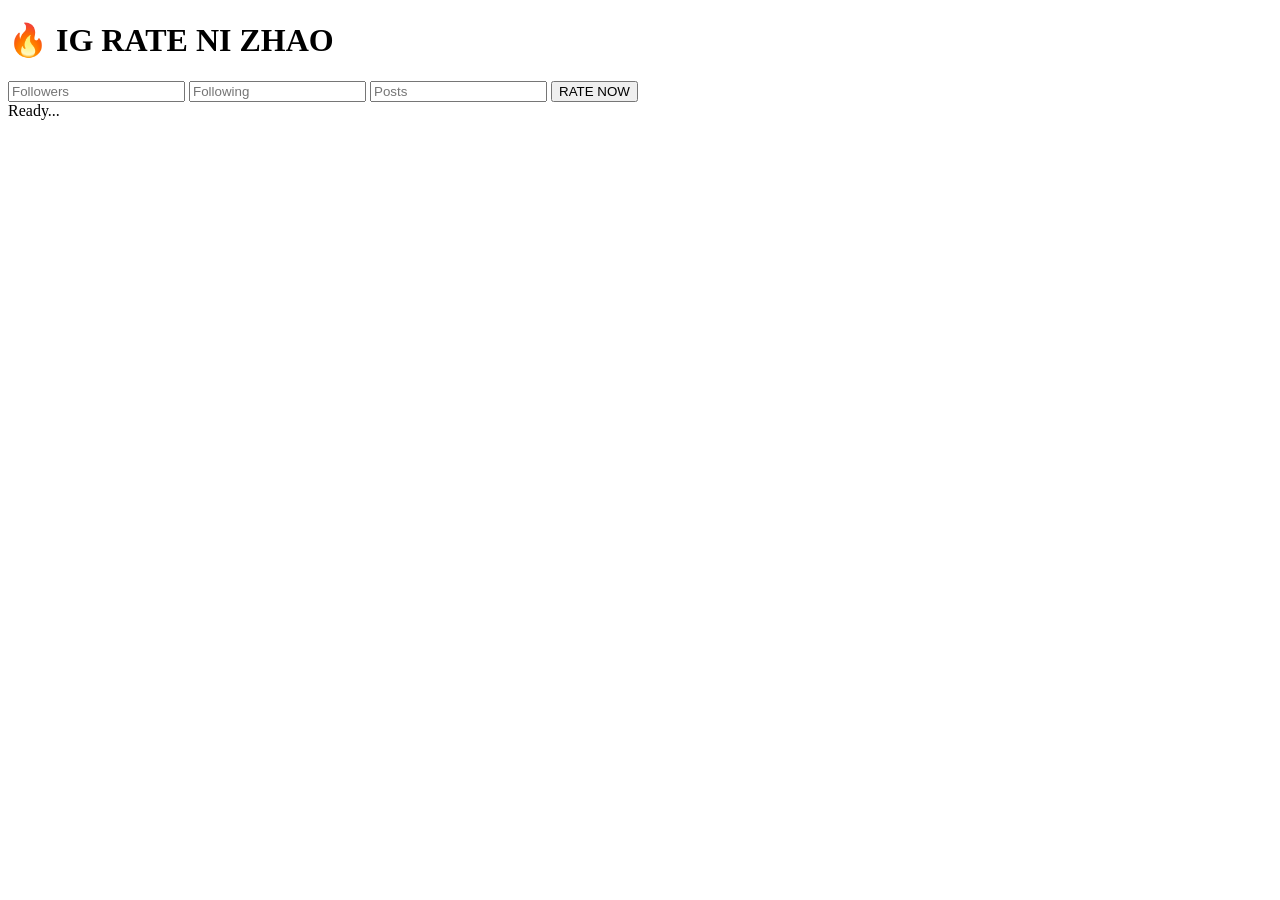
==== public/index.html @ 51ae5bee "Create index.html" ====
<!DOCTYPE html>
<html>
<head>
  <title>IG RATE NI ZHAO</title>
  <link rel="stylesheet" href="style.css">
</head>
<body>

  <h1>🔥 IG RATE NI ZHAO</h1>

  <div class="card">

    <input id="followers" type="number" placeholder="Followers">
    <input id="following" type="number" placeholder="Following">
    <input id="posts" type="number" placeholder="Posts">

    <button onclick="rateAccount()">RATE NOW</button>

    <div id="result">Ready...</div>

  </div>

  <script src="app.js"></script>
</body>
</html>
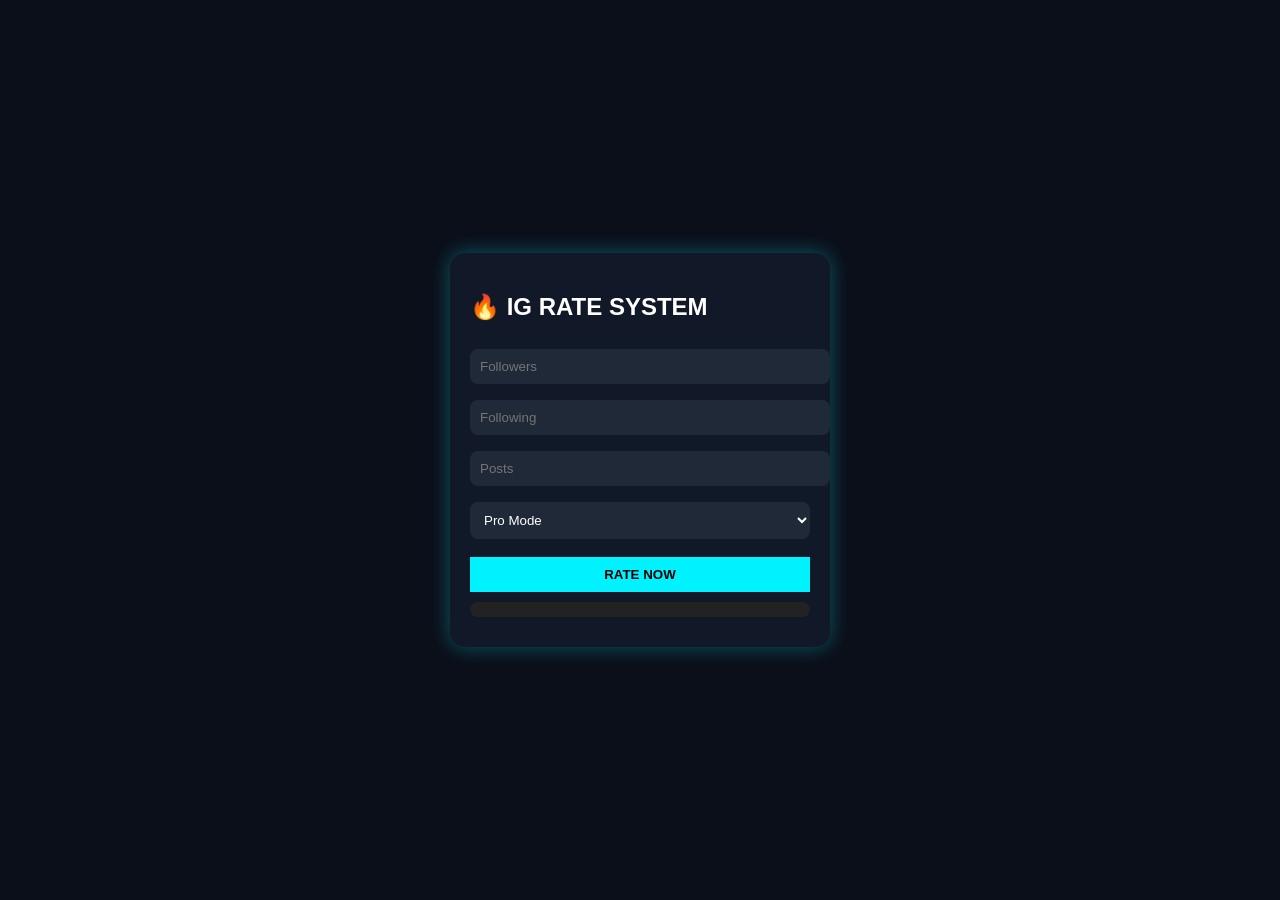
==== commit 5deeb370: "Update index.html" ====
--- a/public/index.html
+++ b/public/index.html
@@ -1,25 +1,164 @@
 <!DOCTYPE html>
-<html>
+<html lang="en">
 <head>
-  <title>IG RATE NI ZHAO</title>
-  <link rel="stylesheet" href="style.css">
+<meta charset="UTF-8">
+<title>IG Rate System</title>
+
+<style>
+body{
+  margin:0;
+  font-family:Arial;
+  background:#0b0f1a;
+  color:white;
+  display:flex;
+  justify-content:center;
+  align-items:center;
+  height:100vh;
+}
+
+.card{
+  width:340px;
+  padding:20px;
+  background:#111827;
+  border-radius:15px;
+  box-shadow:0 0 20px #00f2ff55;
+}
+
+input, select{
+  width:100%;
+  margin:8px 0;
+  padding:10px;
+  border:none;
+  border-radius:8px;
+  background:#1f2937;
+  color:white;
+}
+
+button{
+  width:100%;
+  padding:10px;
+  background:#00f2ff;
+  border:none;
+  font-weight:bold;
+  cursor:pointer;
+  margin-top:10px;
+}
+
+.bar-container{
+  width:100%;
+  height:15px;
+  background:#222;
+  border-radius:10px;
+  margin-top:10px;
+  overflow:hidden;
+}
+
+#bar{
+  height:100%;
+  width:0%;
+  background:linear-gradient(90deg,#00f2ff,#00ff88);
+  transition:1s;
+}
+
+.result{
+  margin-top:10px;
+  font-size:14px;
+}
+</style>
 </head>
+
 <body>
 
-  <h1>🔥 IG RATE NI ZHAO</h1>
+<div class="card">
+  <h2>🔥 IG RATE SYSTEM</h2>
 
-  <div class="card">
+  <input id="followers" placeholder="Followers">
+  <input id="following" placeholder="Following">
+  <input id="posts" placeholder="Posts">
 
-    <input id="followers" type="number" placeholder="Followers">
-    <input id="following" type="number" placeholder="Following">
-    <input id="posts" type="number" placeholder="Posts">
+  <select id="mode">
+    <option value="pro">Pro Mode</option>
+    <option value="roast">Roast Mode</option>
+    <option value="sigma">Sigma Mode</option>
+  </select>
 
-    <button onclick="rateAccount()">RATE NOW</button>
+  <button onclick="rate()">RATE NOW</button>
 
-    <div id="result">Ready...</div>
-
+  <div class="bar-container">
+    <div id="bar"></div>
   </div>
 
-  <script src="app.js"></script>
+  <div class="result" id="result"></div>
+</div>
+
+<script>
+function calculateScore(followers, following, posts){
+  let engagement = followers / (following + 1);
+  let activity = Math.min(posts * 2, 100);
+
+  let score = (engagement * 60) + (activity * 0.4);
+
+  if(score > 100) score = 100;
+  if(score < 0) score = 10;
+
+  return Math.round(score);
+}
+
+function animateBar(score){
+  document.getElementById("bar").style.width = score + "%";
+}
+
+function generateModeText(score, mode){
+
+  if(mode === "roast"){
+    if(score < 40) return "Bro… delete IG na 💀";
+    if(score < 70) return "Mid account energy 😭";
+    return "Okay ka pero hindi pa legend 🔥";
+  }
+
+  if(mode === "sigma"){
+    if(score < 40) return "Silent grind 🗿";
+    if(score < 70) return "Unknown presence 🗿";
+    return "SIGMA MODE ACTIVATED 🗿🔥";
+  }
+
+  if(mode === "pro"){
+    if(score < 40) return "Low engagement 📉";
+    if(score < 70) return "Decent growth 📊";
+    return "Strong account 🚀";
+  }
+}
+
+function save(data){
+  let history = JSON.parse(localStorage.getItem("ig")) || [];
+  history.push(data);
+  localStorage.setItem("ig", JSON.stringify(history));
+}
+
+function rate(){
+  let followers = +document.getElementById("followers").value;
+  let following = +document.getElementById("following").value;
+  let posts = +document.getElementById("posts").value;
+  let mode = document.getElementById("mode").value;
+
+  let score = calculateScore(followers, following, posts);
+
+  animateBar(score);
+
+  let result = {
+    rating: score + "/100",
+    percent: score + "%",
+    explanation: generateModeText(score, mode)
+  };
+
+  save(result);
+
+  document.getElementById("result").innerHTML =
+    "⭐ " + result.rating + "<br>" +
+    "📊 " + result.percent + "<br>" +
+    "🧠 " + result.explanation;
+}
+</script>
+
 </body>
 </html>
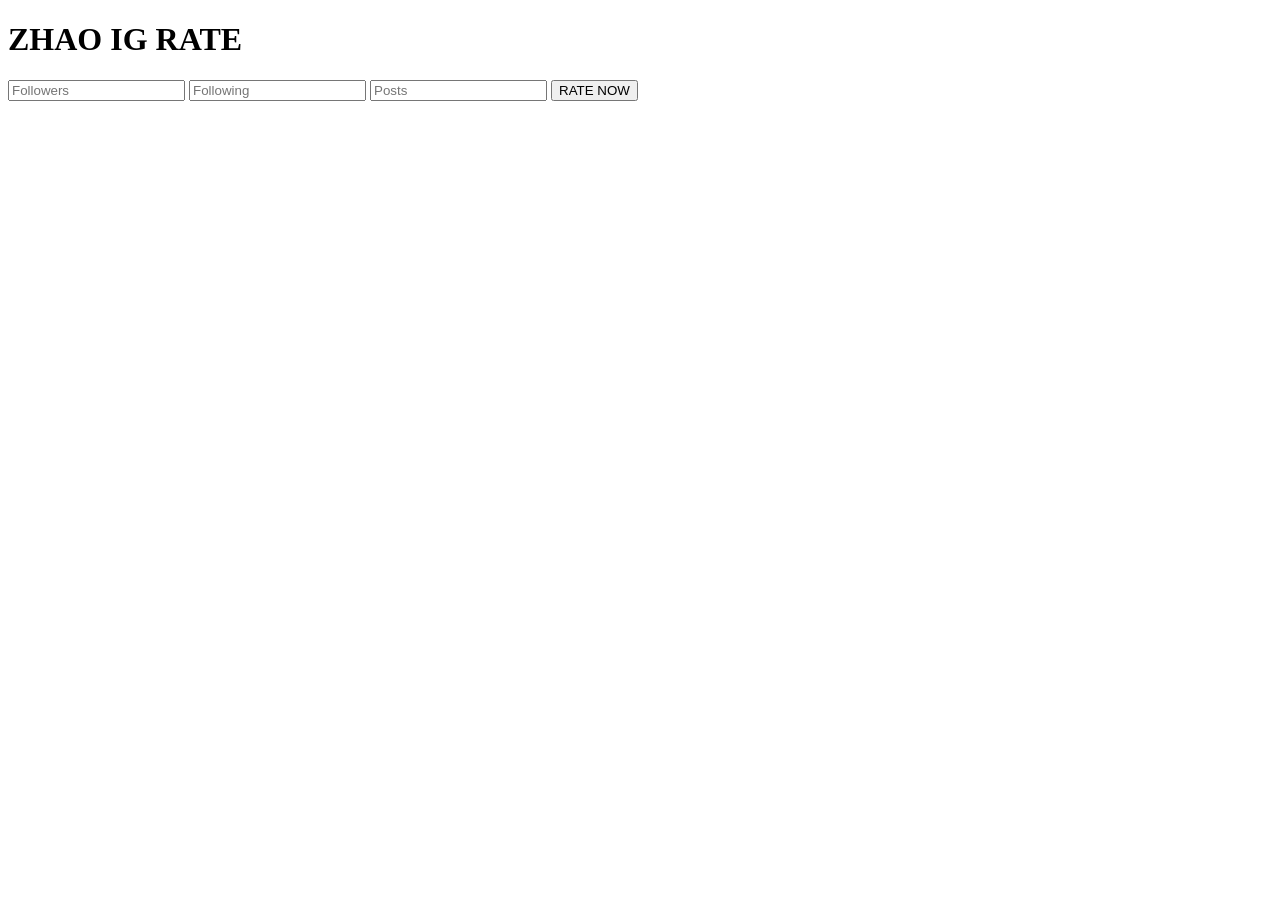
==== commit a742858a: "Create index.html" ====
--- a/public/index.html
+++ b/public/index.html
@@ -1,164 +1,27 @@
 <!DOCTYPE html>
-<html lang="en">
+<html>
 <head>
-<meta charset="UTF-8">
-<title>IG Rate System</title>
-
-<style>
-body{
-  margin:0;
-  font-family:Arial;
-  background:#0b0f1a;
-  color:white;
-  display:flex;
-  justify-content:center;
-  align-items:center;
-  height:100vh;
-}
-
-.card{
-  width:340px;
-  padding:20px;
-  background:#111827;
-  border-radius:15px;
-  box-shadow:0 0 20px #00f2ff55;
-}
-
-input, select{
-  width:100%;
-  margin:8px 0;
-  padding:10px;
-  border:none;
-  border-radius:8px;
-  background:#1f2937;
-  color:white;
-}
-
-button{
-  width:100%;
-  padding:10px;
-  background:#00f2ff;
-  border:none;
-  font-weight:bold;
-  cursor:pointer;
-  margin-top:10px;
-}
-
-.bar-container{
-  width:100%;
-  height:15px;
-  background:#222;
-  border-radius:10px;
-  margin-top:10px;
-  overflow:hidden;
-}
-
-#bar{
-  height:100%;
-  width:0%;
-  background:linear-gradient(90deg,#00f2ff,#00ff88);
-  transition:1s;
-}
-
-.result{
-  margin-top:10px;
-  font-size:14px;
-}
-</style>
+  <title>ZHAO IG RATE</title>
+  <link rel="stylesheet" href="style.css">
 </head>
-
 <body>
 
-<div class="card">
-  <h2>🔥 IG RATE SYSTEM</h2>
+<div class="container">
+
+  <h1>ZHAO IG RATE</h1>
 
   <input id="followers" placeholder="Followers">
   <input id="following" placeholder="Following">
   <input id="posts" placeholder="Posts">
 
-  <select id="mode">
-    <option value="pro">Pro Mode</option>
-    <option value="roast">Roast Mode</option>
-    <option value="sigma">Sigma Mode</option>
-  </select>
+  <button onclick="rateAccount()">RATE NOW</button>
 
-  <button onclick="rate()">RATE NOW</button>
+  <div id="loading"></div>
+  <div id="result"></div>
 
-  <div class="bar-container">
-    <div id="bar"></div>
-  </div>
-
-  <div class="result" id="result"></div>
 </div>
 
-<script>
-function calculateScore(followers, following, posts){
-  let engagement = followers / (following + 1);
-  let activity = Math.min(posts * 2, 100);
-
-  let score = (engagement * 60) + (activity * 0.4);
-
-  if(score > 100) score = 100;
-  if(score < 0) score = 10;
-
-  return Math.round(score);
-}
-
-function animateBar(score){
-  document.getElementById("bar").style.width = score + "%";
-}
-
-function generateModeText(score, mode){
-
-  if(mode === "roast"){
-    if(score < 40) return "Bro… delete IG na 💀";
-    if(score < 70) return "Mid account energy 😭";
-    return "Okay ka pero hindi pa legend 🔥";
-  }
-
-  if(mode === "sigma"){
-    if(score < 40) return "Silent grind 🗿";
-    if(score < 70) return "Unknown presence 🗿";
-    return "SIGMA MODE ACTIVATED 🗿🔥";
-  }
-
-  if(mode === "pro"){
-    if(score < 40) return "Low engagement 📉";
-    if(score < 70) return "Decent growth 📊";
-    return "Strong account 🚀";
-  }
-}
-
-function save(data){
-  let history = JSON.parse(localStorage.getItem("ig")) || [];
-  history.push(data);
-  localStorage.setItem("ig", JSON.stringify(history));
-}
-
-function rate(){
-  let followers = +document.getElementById("followers").value;
-  let following = +document.getElementById("following").value;
-  let posts = +document.getElementById("posts").value;
-  let mode = document.getElementById("mode").value;
-
-  let score = calculateScore(followers, following, posts);
-
-  animateBar(score);
-
-  let result = {
-    rating: score + "/100",
-    percent: score + "%",
-    explanation: generateModeText(score, mode)
-  };
-
-  save(result);
-
-  document.getElementById("result").innerHTML =
-    "⭐ " + result.rating + "<br>" +
-    "📊 " + result.percent + "<br>" +
-    "🧠 " + result.explanation;
-}
-</script>
+<script src="app.js"></script>
 
 </body>
 </html>
